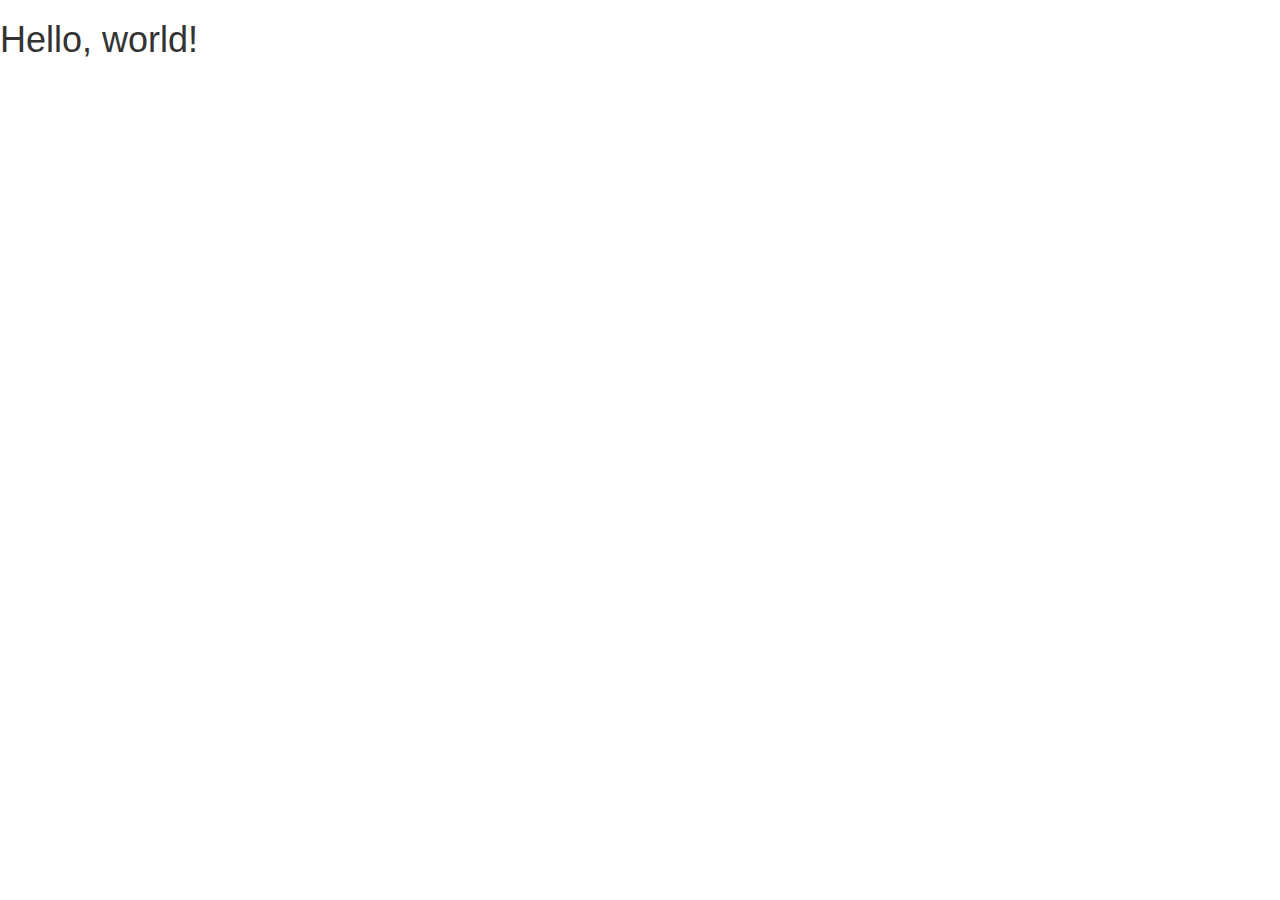
==== index.html @ e378c732 "first commit" ====
<!DOCTYPE html>
<html lang="ja">
  <head>
    <meta charset="utf-8">
    <meta http-equiv="X-UA-Compatible" content="IE=edge">
    <meta name="viewport" content="width=device-width, initial-scale=1">
    <title>Bootstrap Sample</title>
    <!-- BootstrapのCSS読み込み -->
    <link rel="stylesheet" href="//maxcdn.bootstrapcdn.com/bootstrap/3.3.5/css/bootstrap.min.css">
    <!-- jQuery読み込み -->
    <script src="//ajax.googleapis.com/ajax/libs/jquery/1.11.3/jquery.min.js"></script>
    <!-- BootstrapのJS読み込み -->
    <script src="//maxcdn.bootstrapcdn.com/bootstrap/3.3.5/js/bootstrap.min.js"></script>
  </head>
  <body>
    <h1>Hello, world!</h1>
  </body>
</html>
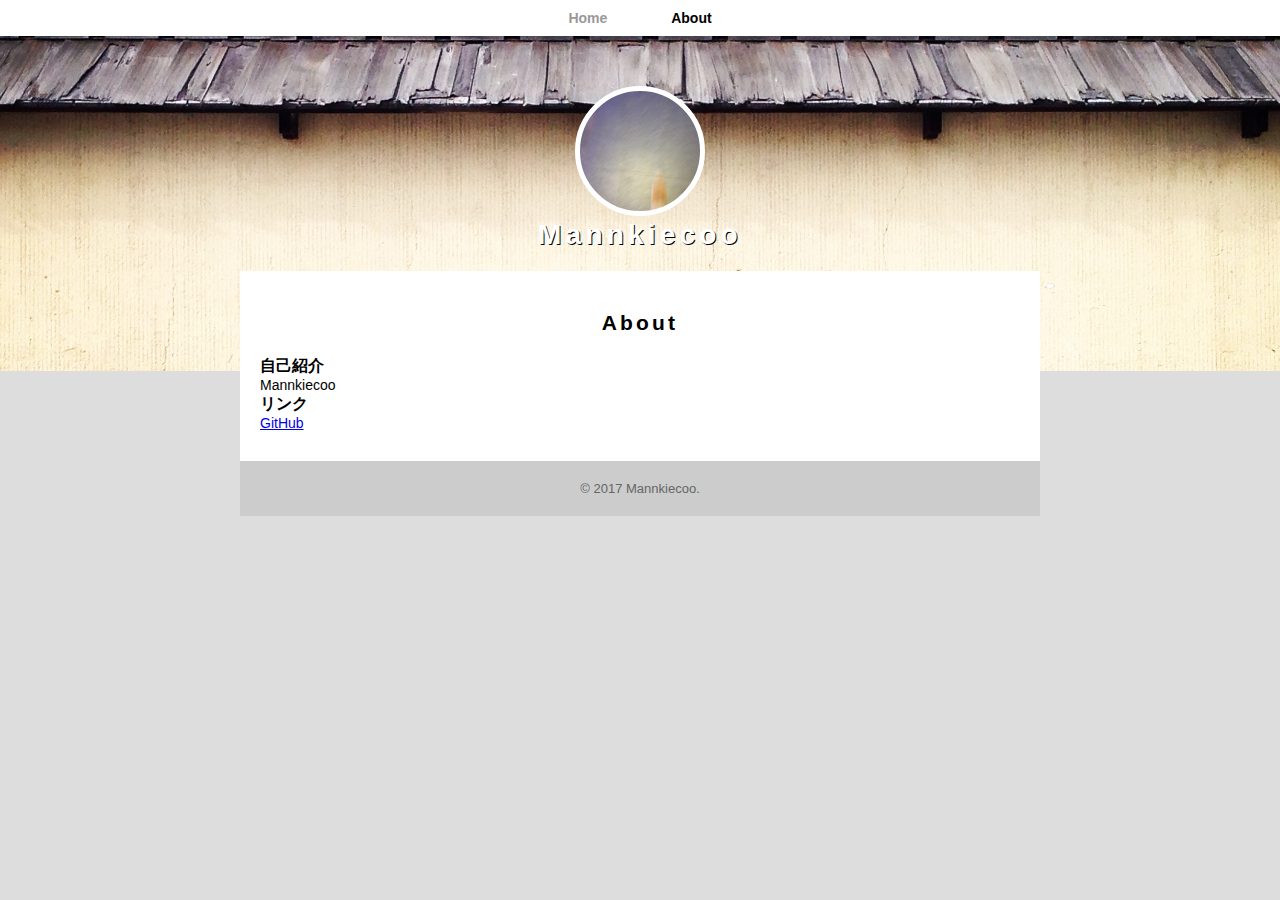
==== commit ab1467cc: "profile edited 3" ====
--- a/index.html
+++ b/index.html
@@ -2,17 +2,35 @@
 <html lang="ja">
   <head>
     <meta charset="utf-8">
-    <meta http-equiv="X-UA-Compatible" content="IE=edge">
-    <meta name="viewport" content="width=device-width, initial-scale=1">
-    <title>Bootstrap Sample</title>
-    <!-- BootstrapのCSS読み込み -->
-    <link rel="stylesheet" href="//maxcdn.bootstrapcdn.com/bootstrap/3.3.5/css/bootstrap.min.css">
-    <!-- jQuery読み込み -->
-    <script src="//ajax.googleapis.com/ajax/libs/jquery/1.11.3/jquery.min.js"></script>
-    <!-- BootstrapのJS読み込み -->
-    <script src="//maxcdn.bootstrapcdn.com/bootstrap/3.3.5/js/bootstrap.min.js"></script>
+    <title>Mannkiecoo | About</title>
+    <link rel="stylesheet" href="about.css">
   </head>
   <body>
-    <h1>Hello, world!</h1>
+    <header>
+      <nav>
+        <ul>
+          <li><a href="index.html">Home</a></li>
+          <li><a href="about.html" class="selected">About</a></li>
+        </ul>
+      </nav>
+      <div id="logo">
+        <div id="bg"></div>
+        <h1>Mannkiecoo</h1>
+      </div>
+    </header>
+    <div class="container">
+      <section>
+        <h2>About</h2>
+        <h3>自己紹介</h3>
+        <p>Mannkiecoo</p>
+        <h3>リンク</h3>
+        <ul>
+          <li><a href="https://github.com/mannkiecoo" target="_blank">GitHub</a></li>
+        </ul>
+      </section>
+      <footer>
+        <p>&copy; 2017 Mannkiecoo.</p>
+      </footer>
+    </div>
   </body>
 </html>--- a/about.css
+++ b/about.css
@@ -0,0 +1,101 @@
+* {
+  margin: 0;
+  padding: 0;
+}
+
+body {
+  font-family: YuGothic, "游ゴシック", "メイリオ", Meiryo, "ヒラギノ角ゴ Pro W3", "Hiragino Kaku Gothic Pro", sans-serif;
+  background-color: #ddd;
+  font-size: 14px;
+}
+
+span.red {
+  color: red;
+}
+
+header {
+  background-image: url("bg.jpg");
+  background-position: center center;
+  background-size: cover;
+  background-repeat: no-repeat;
+  padding-bottom: 100px;
+}
+
+#logo {
+  padding: 20px 0;
+  text-align: center;
+}
+
+#logo #bg {
+  display: inline-block;
+  width: 120px;
+  height: 120px;
+  background:url("profile.jpg");
+  background-position: bottom;
+  background-size:cover;
+  background-repeat: no-repeat;
+  border: 5px solid #fff;
+  border-radius: 100%;
+}
+
+#logo h1 {
+  letter-spacing: 0.15em;
+  color: #fff;
+  text-shadow: 1px 1px 0px #000;
+}
+
+nav {
+  margin: 0 0 30px 0;
+  padding: 10px 0;
+  text-align: center;
+  background-color: #fff;
+}
+
+nav ul {
+  margin: 0 10px;
+  padding: 0;
+}
+
+nav ul li {
+  margin: 0 20px;
+  display: inline-block;
+}
+
+nav ul li a {
+  padding: 15px 10px;
+  text-decoration: none;
+  color: #999;
+  font-weight: bold;
+}
+
+nav ul li a.selected {
+  color: #000;
+}
+
+.container {
+  max-width: 800px;
+  margin: -100px auto 0;
+  background-color: #fff;
+}
+
+.container ul {
+  list-style-type: none;
+}
+
+section {
+  padding: 30px 20px;
+}
+
+section h2 {
+  padding: 10px 0 20px 0;
+  text-align: center;
+  letter-spacing: 0.15em;
+}
+
+footer {
+  padding: 20px 0;
+  font-size: 93%;
+  text-align: center;
+  background-color: #ccc;
+  color: #666;
+}